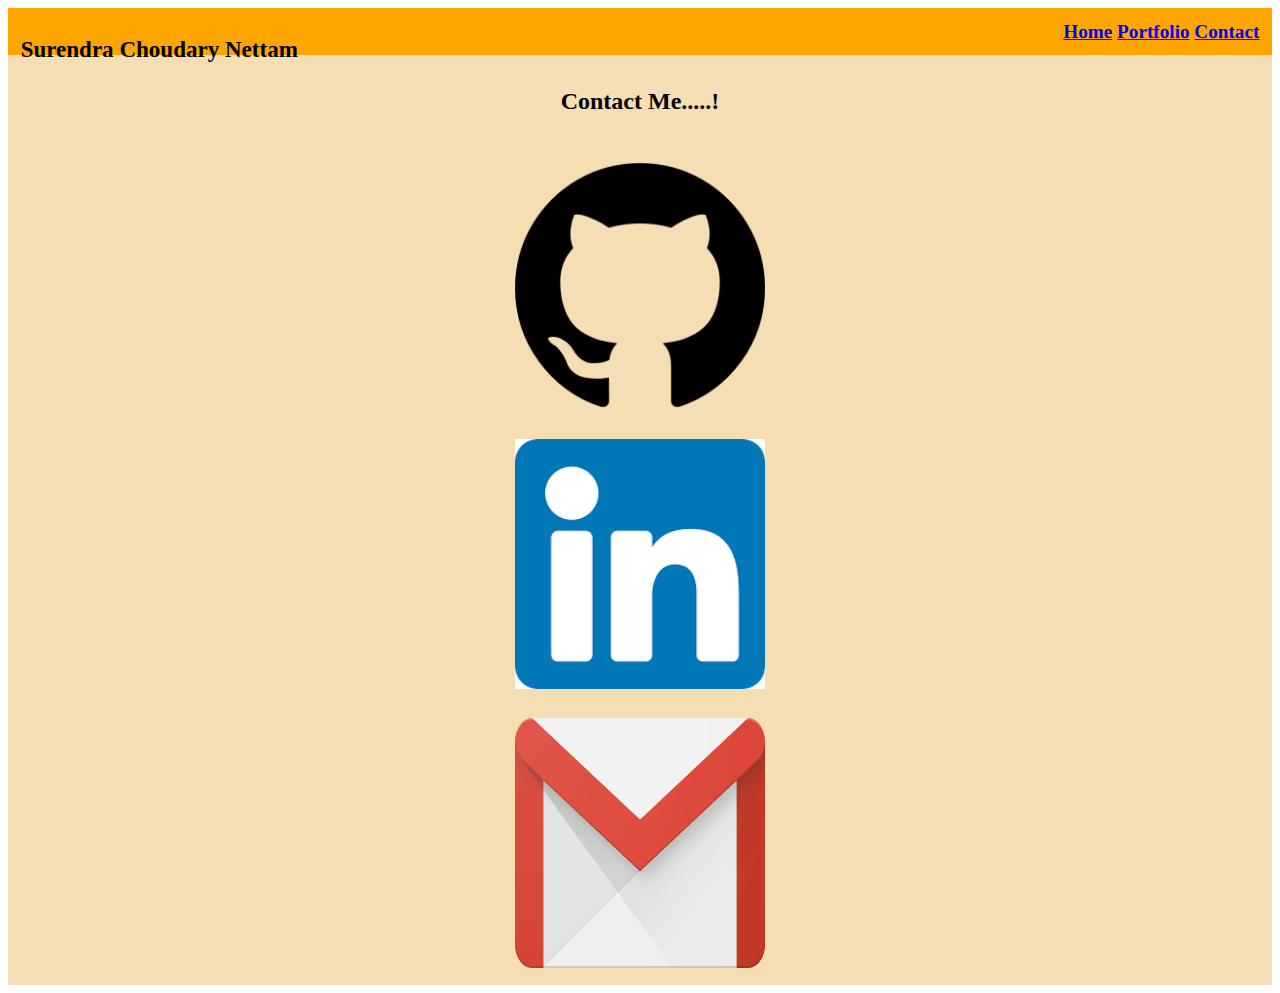
==== contact.html @ 7b6c8947 "changes to htm and css" ====
<!DOCTYPE html>
<html lang="en">

<head>
    <meta charset="UTF-8">
    <meta http-equiv="X-UA-Compatible" content="IE=edge">
    <meta name="viewport" content="width=device-width, initial-scale=1.0">
    <title>Updated Portfolio</title>
    <script src="https://code.jquery.com/jquery-3.5.1.slim.min.js"
        integrity="sha384-DfXdz2htPH0lsSSs5nCTpuj/zy4C+OGpamoFVy38MVBnE+IbbVYUew+OrCXaRkfj"
        crossorigin="anonymous"></script>
    <script src="https://cdn.jsdelivr.net/npm/bootstrap@4.5.3/dist/js/bootstrap.bundle.min.js"
        integrity="sha384-ho+j7jyWK8fNQe+A12Hb8AhRq26LrZ/JpcUGGOn+Y7RsweNrtN/tE3MoK7ZeZDyx"
        crossorigin="anonymous"></script>
    <link rel="stylesheet" href="https://cdn.jsdelivr.net/npm/bootstrap@4.5.3/dist/css/bootstrap.min.css"
        integrity="sha384-TX8t27EcRE3e/ihU7zmQxVncDAy5uIKz4rEkgIXeMed4M0jlfIDPvg6uqKI2xXr2" crossorigin="anonymous">
    <link rel="stylesheet" href="style.css">
</head>

<body>
    <div class="content jumbtron container">
        <div class="Navbar">
            <h1 class="name">Surendra Choudary Nettam</h1>
            <a href="index.html">Home</a>
            <a href="portfolio.html">Portfolio</a>
            <a href="contact.html">Contact</a>
        </div>
        <h2 class="recentProjects">Contact Me.....!</h2>
        <div class="row">
            <div class="col-sm-4 recentProjects">
                <a href="https://github.com/netsy001"> <img class="image"
                        src="assets/github.png" alt="github" class="img-fluid rounded ">
                </a>
            </div>
            <div class="col-sm-4 recentProjects">
                <a href="https://www.linkedin.com/in/surendranettam/"> <img class="image"
                        src="assets/linkden.png" alt="linkden" class="img-fluid rounded">
                </a>
            </div>
            <div class="col-sm-4 recentProjects">
                <a href="mailto:nettamsurendra3@gmail.com"> <img class="image" src="assets/gmail.png"
                        alt="gmail" class="img-fluid rounded">
                </a>
            </div>
        </div>


    </div>
</body>

</html>
---- style.css ----
.Navbar {
    background-color: orange;
    text-align: right;
    padding: 1%;
    font-size: larger;
    font-style: normal;
    font-family: 'Times New Roman', Times, serif;
    font-weight: bold;  
    
}
.content {
    /* background-image: url("assets/1.jpg"); */
    background:wheat;
    background-repeat: no-repeat;
    backface-visibility: visible;
    background-size: 100%;
    

}
.bio {
    padding: 1%;  
}
.name {
  float: left;
  text-align: right;
    font-size: larger;
    font-style: normal;
    font-family: 'Times New Roman', Times, serif;
    font-weight: bold;    
}
.Resume {
    font-size: inherit;
    font-weight: bold;
    text-decoration-color: red;
}
.recentProjects {
    padding: 1%;
    text-align: center;
    font-family: 'Times New Roman', Times, serif;
    font-weight: bold;
}
.image  {
    height: 250px;
    width: 250px;
}
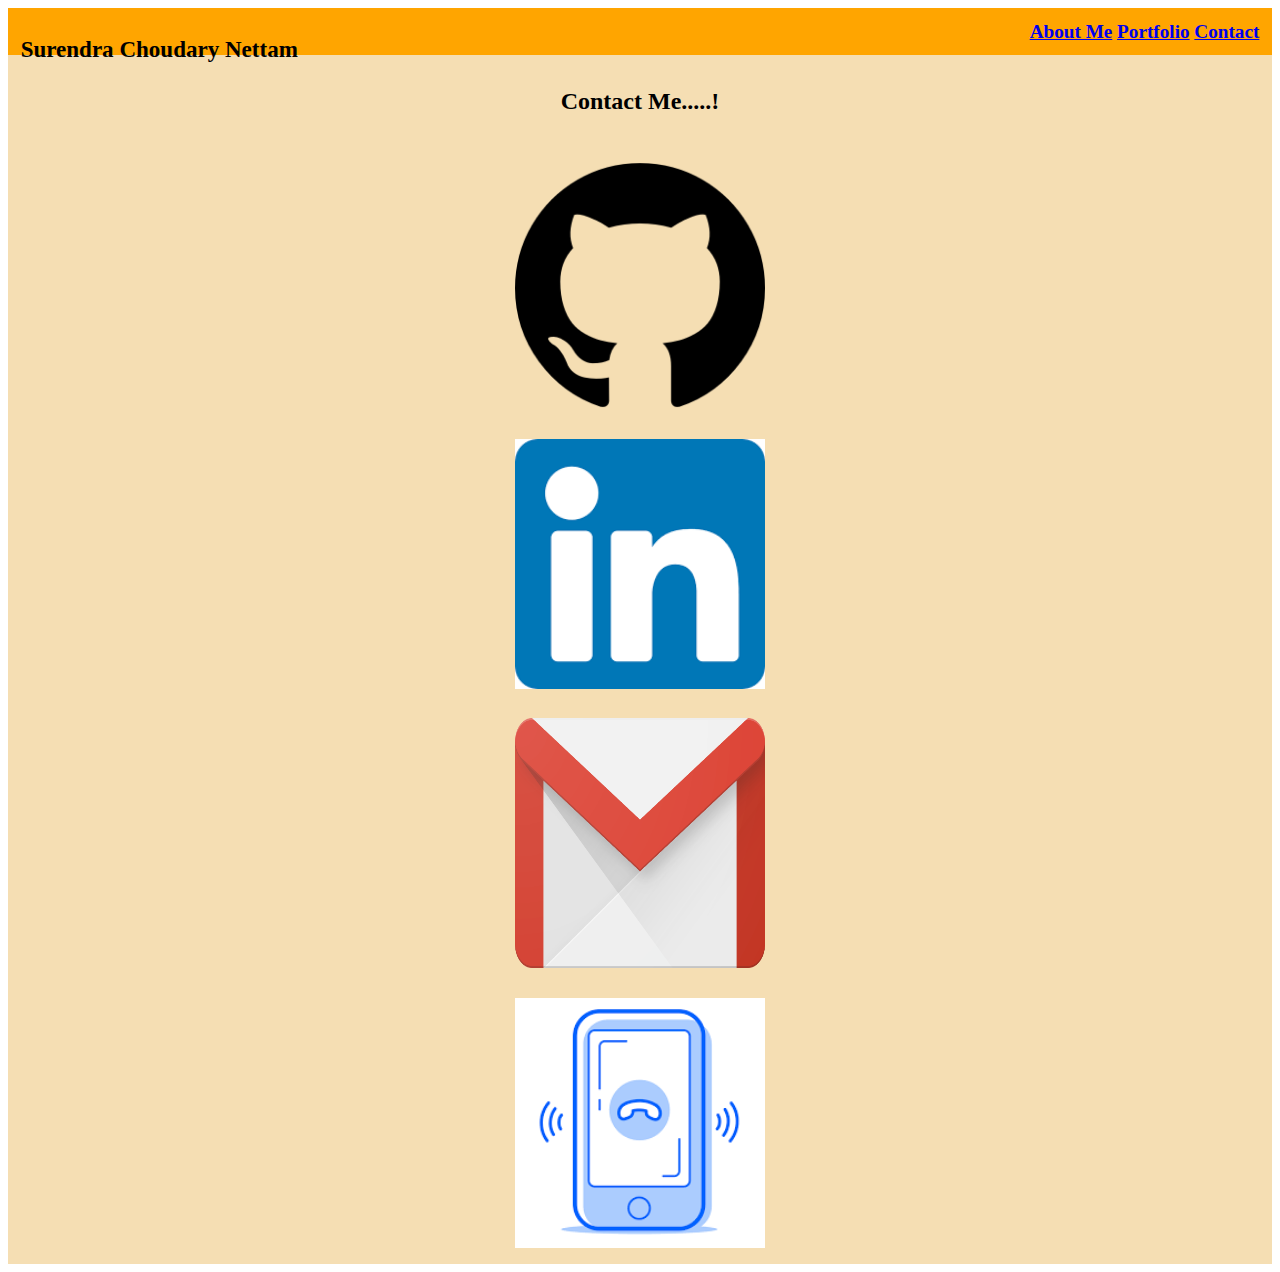
==== commit 9b2a7ec0: "adding phone icon" ====
--- a/contact.html
+++ b/contact.html
@@ -21,25 +21,30 @@
     <div class="content jumbtron container">
         <div class="Navbar">
             <h1 class="name">Surendra Choudary Nettam</h1>
-            <a href="index.html">Home</a>
+            <a href="index.html">About Me</a>
             <a href="portfolio.html">Portfolio</a>
             <a href="contact.html">Contact</a>
         </div>
         <h2 class="recentProjects">Contact Me.....!</h2>
         <div class="row">
-            <div class="col-sm-4 recentProjects">
+            <div class="col-sm-3 recentProjects">
                 <a href="https://github.com/netsy001"> <img class="image"
                         src="assets/github.png" alt="github" class="img-fluid rounded ">
                 </a>
             </div>
-            <div class="col-sm-4 recentProjects">
+            <div class="col-sm-3 recentProjects">
                 <a href="https://www.linkedin.com/in/surendranettam/"> <img class="image"
                         src="assets/linkden.png" alt="linkden" class="img-fluid rounded">
                 </a>
             </div>
-            <div class="col-sm-4 recentProjects">
+            <div class="col-sm-3 recentProjects">
                 <a href="mailto:nettamsurendra3@gmail.com"> <img class="image" src="assets/gmail.png"
                         alt="gmail" class="img-fluid rounded">
+                </a>
+            </div>
+            <div class="col-sm-3 recentProjects">
+                <a href="tel:0416195789"> <img class="image" src="assets/phone.png"
+                        alt="phone" class="img-fluid rounded">
                 </a>
             </div>
         </div>
--- a/style.css
+++ b/style.css
@@ -26,7 +26,7 @@
     font-size: larger;
     font-style: normal;
     font-family: 'Times New Roman', Times, serif;
-    font-weight: bold;    
+    font-weight: bold;
 }
 .Resume {
     font-size: inherit;
